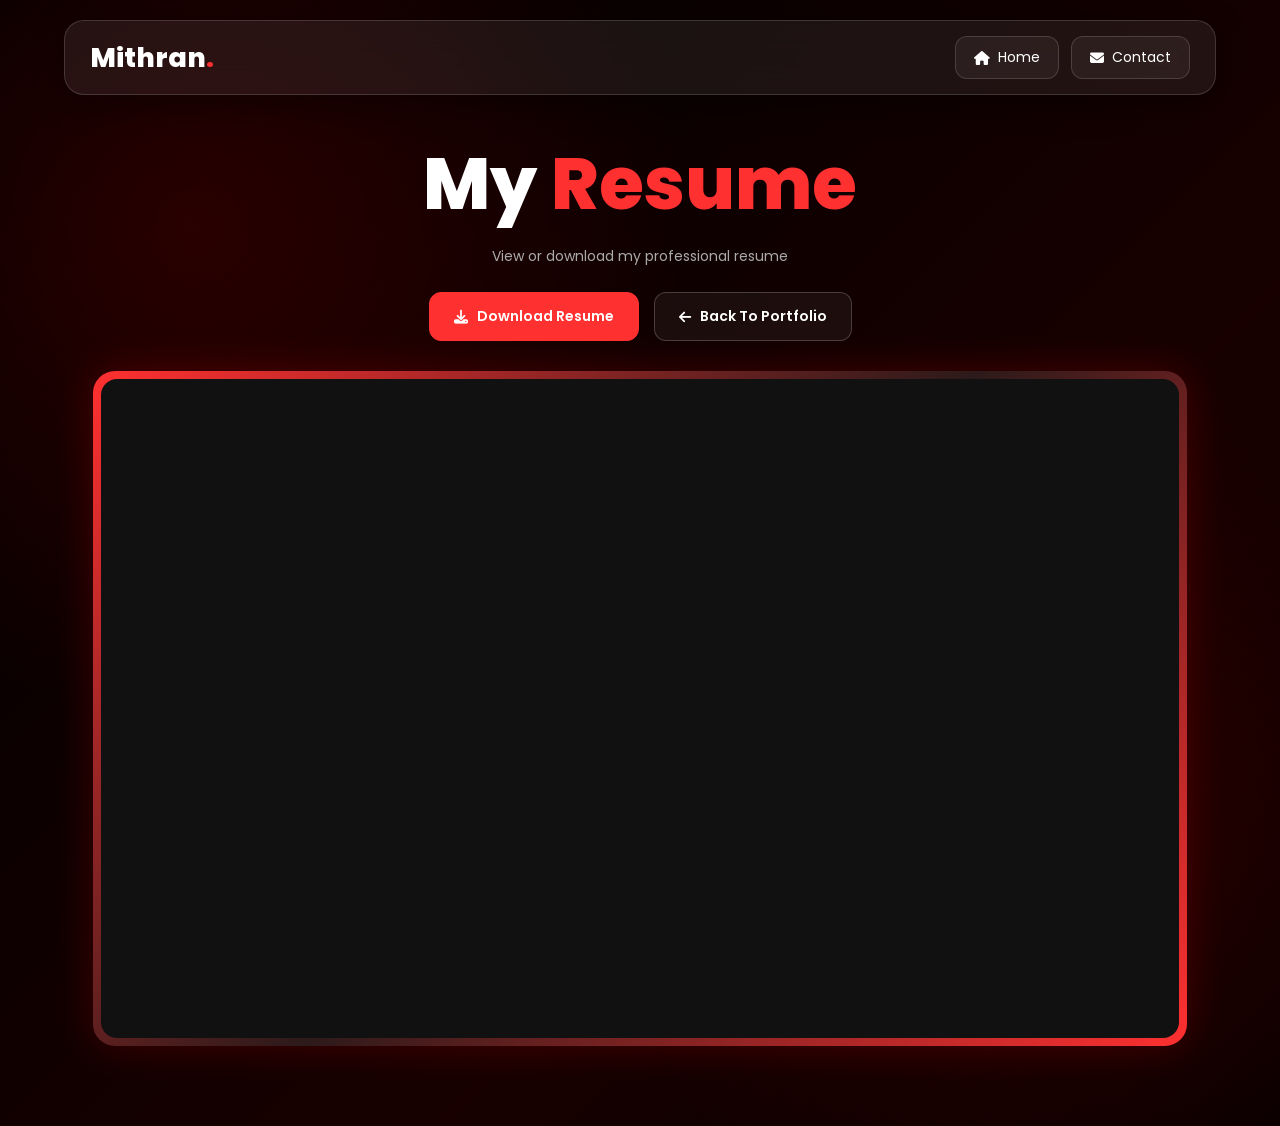
==== resume.html @ 30cf974c "Initial portfolio website" ====
<!DOCTYPE html>
<html lang="en">

<head>

    <meta charset="UTF-8">

    <meta
        name="viewport"
        content="width=device-width, initial-scale=1.0"
    >

    <title>Mithran | Resume</title>


    <!-- Google Font -->

    <link
        rel="preconnect"
        href="https://fonts.googleapis.com"
    >

    <link
        rel="preconnect"
        href="https://fonts.gstatic.com"
        crossorigin
    >

    <link
        href="https://fonts.googleapis.com/css2?family=Poppins:wght@300;400;500;600;700;800&display=swap"
        rel="stylesheet"
    >


    <!-- Font Awesome -->

    <link
        rel="stylesheet"
        href="https://cdnjs.cloudflare.com/ajax/libs/font-awesome/6.5.1/css/all.min.css"
    >


    <style>

        /* =========================
           GLOBAL
        ========================= */

        * {

            margin: 0;
            padding: 0;

            box-sizing: border-box;

            font-family: "Poppins", sans-serif;

            scroll-behavior: smooth;

        }


        

            body {
    min-height: 100vh;

    background:
        radial-gradient(
            circle at 15% 20%,
            rgba(255, 0, 0, 0.14),
            transparent 35%
        ),
        radial-gradient(
            circle at 85% 75%,
            rgba(255, 0, 0, 0.10),
            transparent 35%
        ),
        linear-gradient(
            135deg,
            #000000 0%,
            #0d0000 35%,
            #180000 65%,
            #050000 100%
        );

    color: white;

    overflow-x: hidden;
}

        


        /* =========================
           NAVBAR
        ========================= */

        .navbar {

            width: 90%;

            max-width: 1250px;

            position: fixed;

            top: 20px;

            left: 50%;

            transform: translateX(-50%);

            z-index: 1000;

            padding: 15px 25px;

            display: flex;

            align-items: center;

            justify-content: space-between;

            border-radius: 20px;

            border:
                1px solid
                rgba(255,255,255,0.15);

            background:
                rgba(255,255,255,0.07);

            backdrop-filter: blur(20px);

            -webkit-backdrop-filter: blur(20px);

            box-shadow:
                0 8px 32px
                rgba(0,0,0,0.4);

        }


        .logo {

            font-size: 27px;

            font-weight: 800;

            color: white;

        }


        .logo span {

            color: #ff3030;

        }


        .nav-buttons {

            display: flex;

            gap: 12px;

            align-items: center;

        }


        .nav-btn {

            display: inline-flex;

            align-items: center;

            gap: 8px;

            padding: 10px 18px;

            border-radius: 12px;

            border:
                1px solid
                rgba(255,255,255,0.15);

            background:
                rgba(255,255,255,0.05);

            color: white;

            text-decoration: none;

            font-size: 14px;

            transition: 0.3s ease;

        }


        .nav-btn:hover {

            background: #ff3030;

            border-color: #ff3030;

            transform: translateY(-3px);

        }


        /* =========================
           MAIN
        ========================= */

        .resume-container {

            width: 100%;

            min-height: 100vh;

            padding:
                130px 5% 50px;

            text-align: center;

        }


        /* =========================
           TITLE
        ========================= */

        .resume-title {

            margin-bottom: 25px;

        }


        .resume-title h1 {

            font-size:
                clamp(
                    2.8rem,
                    6vw,
                    4.5rem
                );

            font-weight: 800;

        }


        .resume-title h1 span {

            color: #ff3030;

        }


        .resume-title p {

            color: #aaa;

            margin-top: 8px;

            font-size: 14px;

        }


        /* =========================
           BUTTONS
        ========================= */

        .button-container {

            display: flex;

            justify-content: center;

            align-items: center;

            flex-wrap: wrap;

            gap: 15px;

            margin-bottom: 30px;

        }


        .resume-btn {

            display: inline-flex;

            align-items: center;

            justify-content: center;

            gap: 9px;

            padding: 13px 24px;

            border-radius: 12px;

            color: white;

            text-decoration: none;

            font-size: 14px;

            font-weight: 600;

            border:
                1px solid
                #ff3030;

            background: #ff3030;

            transition: 0.3s ease;

        }


        .resume-btn:hover {

            background: transparent;

            color: #ff3030;

            transform: translateY(-4px);

            box-shadow:
                0 8px 25px
                rgba(255,0,0,0.2);

        }


        .home-btn {

            background:
                rgba(255,255,255,0.05);

            border:
                1px solid
                rgba(255,255,255,0.2);

        }


        .home-btn:hover {

            background: white;

            color: #111;

            border-color: white;

        }


        /* =========================
           PDF BOX
        ========================= */

        .pdf-box {

            width: 95%;

            max-width: 1200px;

            height: 75vh;

            margin: auto;

            padding: 8px;

            border-radius: 22px;

            background:
                linear-gradient(
                    135deg,
                    #ff3030,
                    rgba(255,255,255,0.1),
                    #ff3030
                );

            box-shadow:
                0 0 40px
                rgba(255,0,0,0.2);

        }


        .pdf-inner {

            width: 100%;

            height: 100%;

            overflow: hidden;

            border-radius: 16px;

            background: #111;

        }


        iframe {

            width: 100%;

            height: 100%;

            border: none;

        }


        /* =========================
           FOOTER
        ========================= */

        footer {

            margin-top: 30px;

            color: #777;

            font-size: 13px;

        }


        /* =========================
           MOBILE
        ========================= */

        @media (max-width: 700px) {


            .navbar {

                top: 10px;

                width: 94%;

                padding:
                    12px 15px;

            }


            .logo {

                font-size: 22px;

            }


            .nav-buttons {

                gap: 5px;

            }


            .nav-btn {

                padding:
                    8px 10px;

                font-size: 12px;

            }


            .nav-btn span {

                display: none;

            }


            .resume-container {

                padding:
                    110px 3% 30px;

            }


            .button-container {

                flex-direction: column;

            }


            .resume-btn {

                width: 90%;

            }


            .pdf-box {

                width: 100%;

                height: 70vh;

                padding: 5px;

                border-radius: 15px;

            }


            .pdf-inner {

                border-radius: 10px;

            }

        }

    </style>

</head>


<body>


    <!-- =========================
         NAVBAR
    ========================= -->

    <nav class="navbar">

        <div class="logo">

            Mithran<span>.</span>

        </div>


        <div class="nav-buttons">

            <a
                href="index.html"
                class="nav-btn"
            >

                <i class="fa-solid fa-house"></i>

                <span>Home</span>

            </a>


            <a
                href="index.html#contact"
                class="nav-btn"
            >

                <i class="fa-solid fa-envelope"></i>

                <span>Contact</span>

            </a>

        </div>

    </nav>



    <!-- =========================
         RESUME
    ========================= -->

    <main class="resume-container">


        <div class="resume-title">

            <h1>

                My <span>Resume</span>

            </h1>

            <p>
                View or download my professional resume
            </p>

        </div>



        <!-- BUTTONS -->

        <div class="button-container">


            <a
                href="/Portfolio/Mithu_resume.pdf"
                download
                class="resume-btn"
            >

                <i class="fa-solid fa-download"></i>

                Download Resume

            </a>


            <a
                href="index.html"
                class="resume-btn home-btn"
            >

                <i class="fa-solid fa-arrow-left"></i>

                Back To Portfolio

            </a>

        </div>



        <!-- PDF -->

        <div class="pdf-box">

            <div class="pdf-inner">

                <iframe
                    src="/Portfolio/Mithu_resume.pdf"
                    title="Mithran Resume"
                >
                </iframe>

            </div>

        </div>


        <footer>

           

        </footer>


    </main>


</body>

</html>
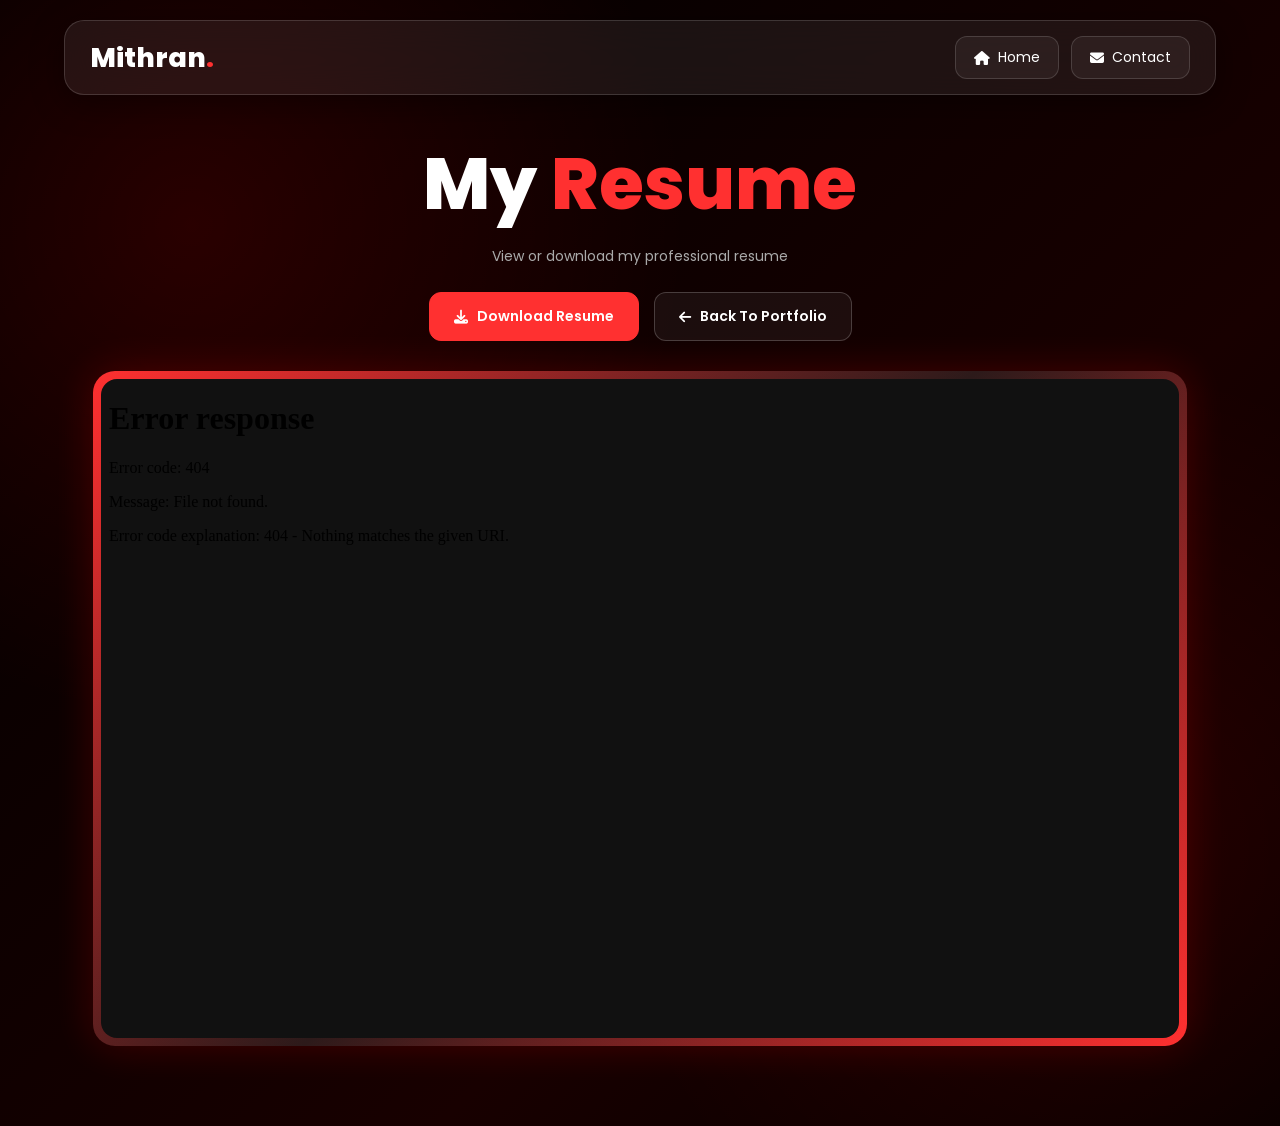
==== commit 927c1e25: "Update resume PDF file references to MITHRAN_RESUME" ====
--- a/resume.html
+++ b/resume.html
@@ -611,7 +611,7 @@
 
 
             <a
-                href="/Portfolio/Mithu_resume.pdf"
+                href="/Portfolio/MITHRAN_RESUME.pdf"
                 download
                 class="resume-btn"
             >
@@ -645,7 +645,7 @@
             <div class="pdf-inner">
 
                 <iframe
-                    src="/Portfolio/Mithu_resume.pdf"
+                    src="/Portfolio/MITHRAN_RESUME.pdf"
                     title="Mithran Resume"
                 >
                 </iframe>
@@ -667,4 +667,4 @@
 
 </body>
 
-</html>+</html>
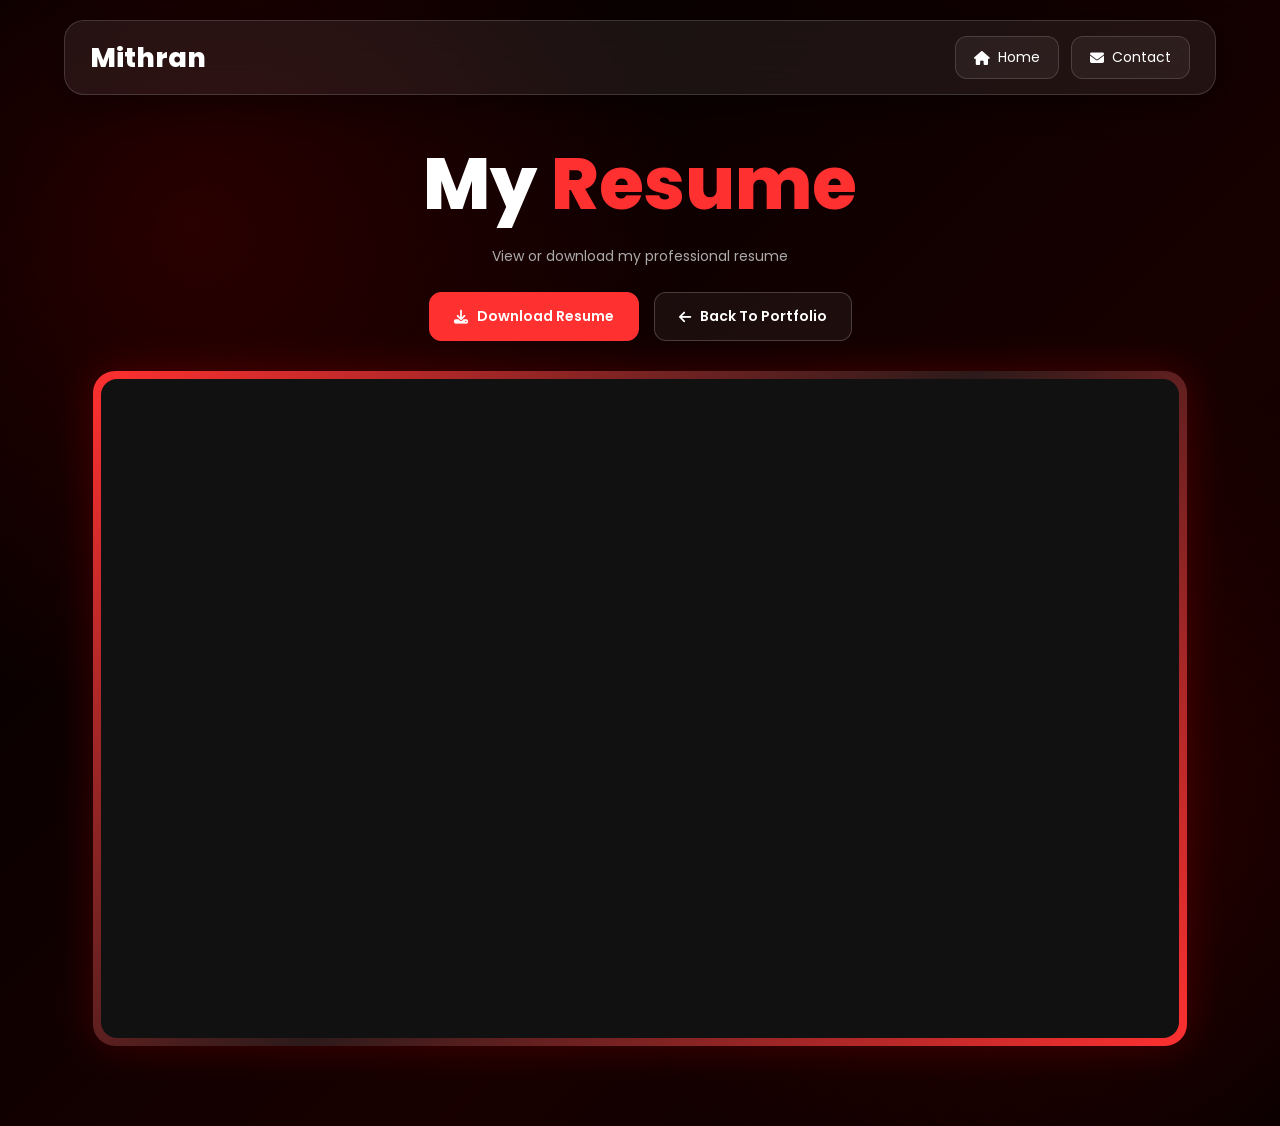
==== commit 08da6570: "Updated portfolio and internship section" ====
--- a/resume.html
+++ b/resume.html
@@ -546,7 +546,7 @@
 
         <div class="logo">
 
-            Mithran<span>.</span>
+            Mithran<span></span>
 
         </div>
 
@@ -611,7 +611,7 @@
 
 
             <a
-                href="/Portfolio/MITHRAN_RESUME.pdf"
+                href="/Portfolio/MITHRAN_RESUME FINAL ONE.pdf"
                 download
                 class="resume-btn"
             >
@@ -645,7 +645,7 @@
             <div class="pdf-inner">
 
                 <iframe
-                    src="/Portfolio/MITHRAN_RESUME.pdf"
+                    src="/Portfolio/MITHRAN_RESUME FINAL ONE.pdf"
                     title="Mithran Resume"
                 >
                 </iframe>
@@ -667,4 +667,4 @@
 
 </body>
 
-</html>
+</html>
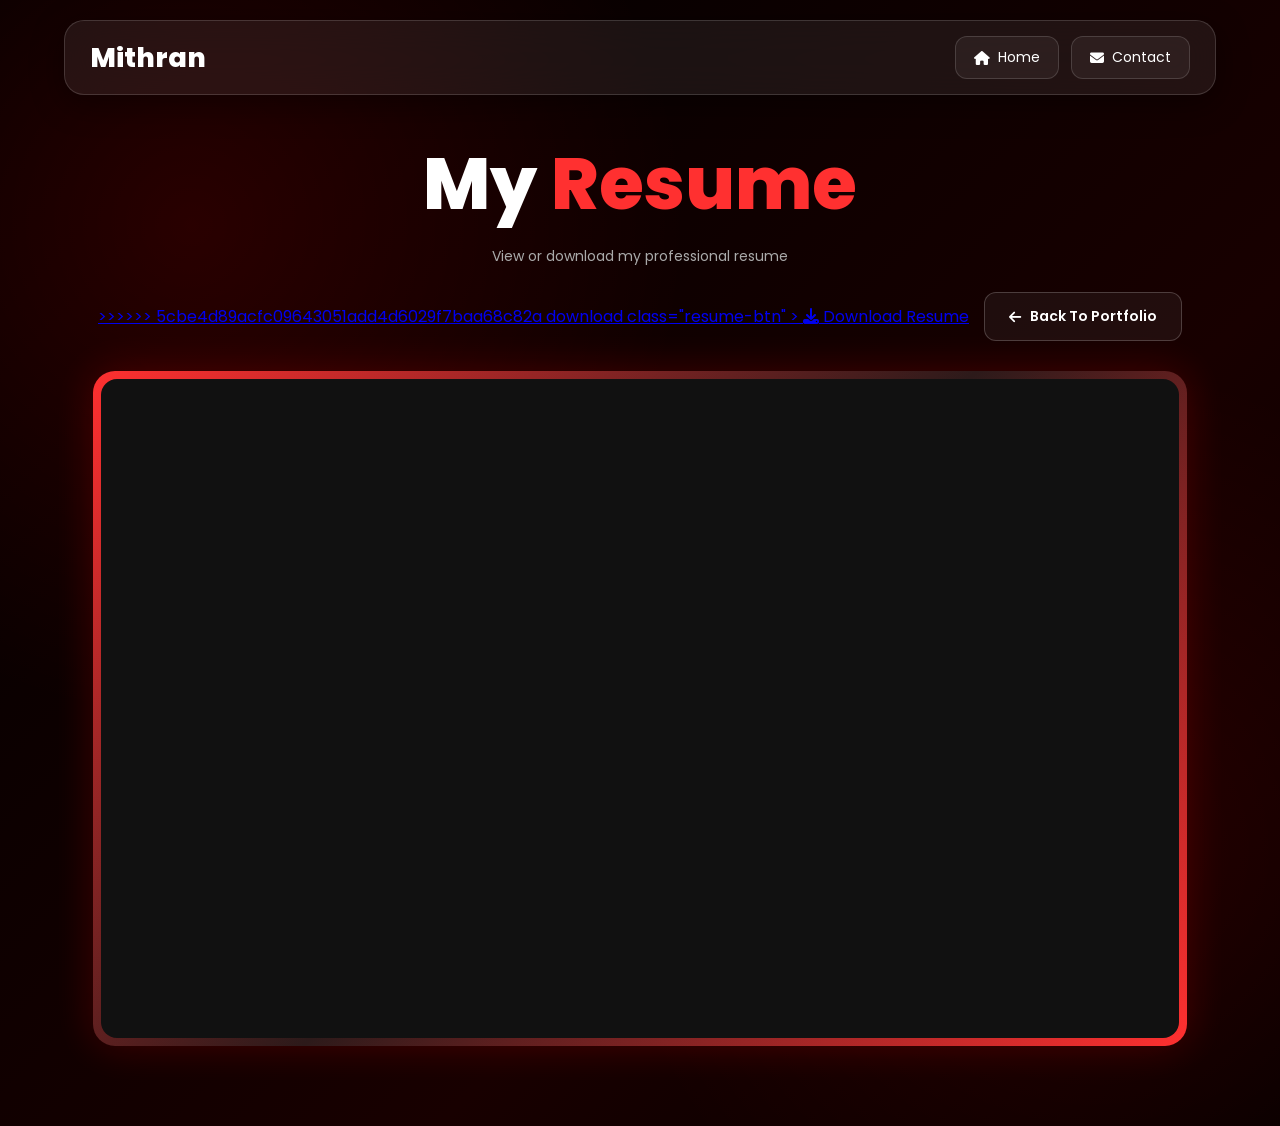
==== commit ce1f37b9: "Merge remote changes and update resume" ====
--- a/resume.html
+++ b/resume.html
@@ -611,7 +611,11 @@
 
 
             <a
+<<<<<<< HEAD
                 href="/Portfolio/MITHRAN_RESUME FINAL ONE.pdf"
+=======
+                href="/Portfolio/MITHRAN_RESUME.pdf"
+>>>>>>> 5cbe4d89acfc09643051add4d6029f7baa68c82a
                 download
                 class="resume-btn"
             >
@@ -645,7 +649,11 @@
             <div class="pdf-inner">
 
                 <iframe
+<<<<<<< HEAD
                     src="/Portfolio/MITHRAN_RESUME FINAL ONE.pdf"
+=======
+                    src="/Portfolio/MITHRAN_RESUME.pdf"
+>>>>>>> 5cbe4d89acfc09643051add4d6029f7baa68c82a
                     title="Mithran Resume"
                 >
                 </iframe>
@@ -667,4 +675,4 @@
 
 </body>
 
-</html>+</html>
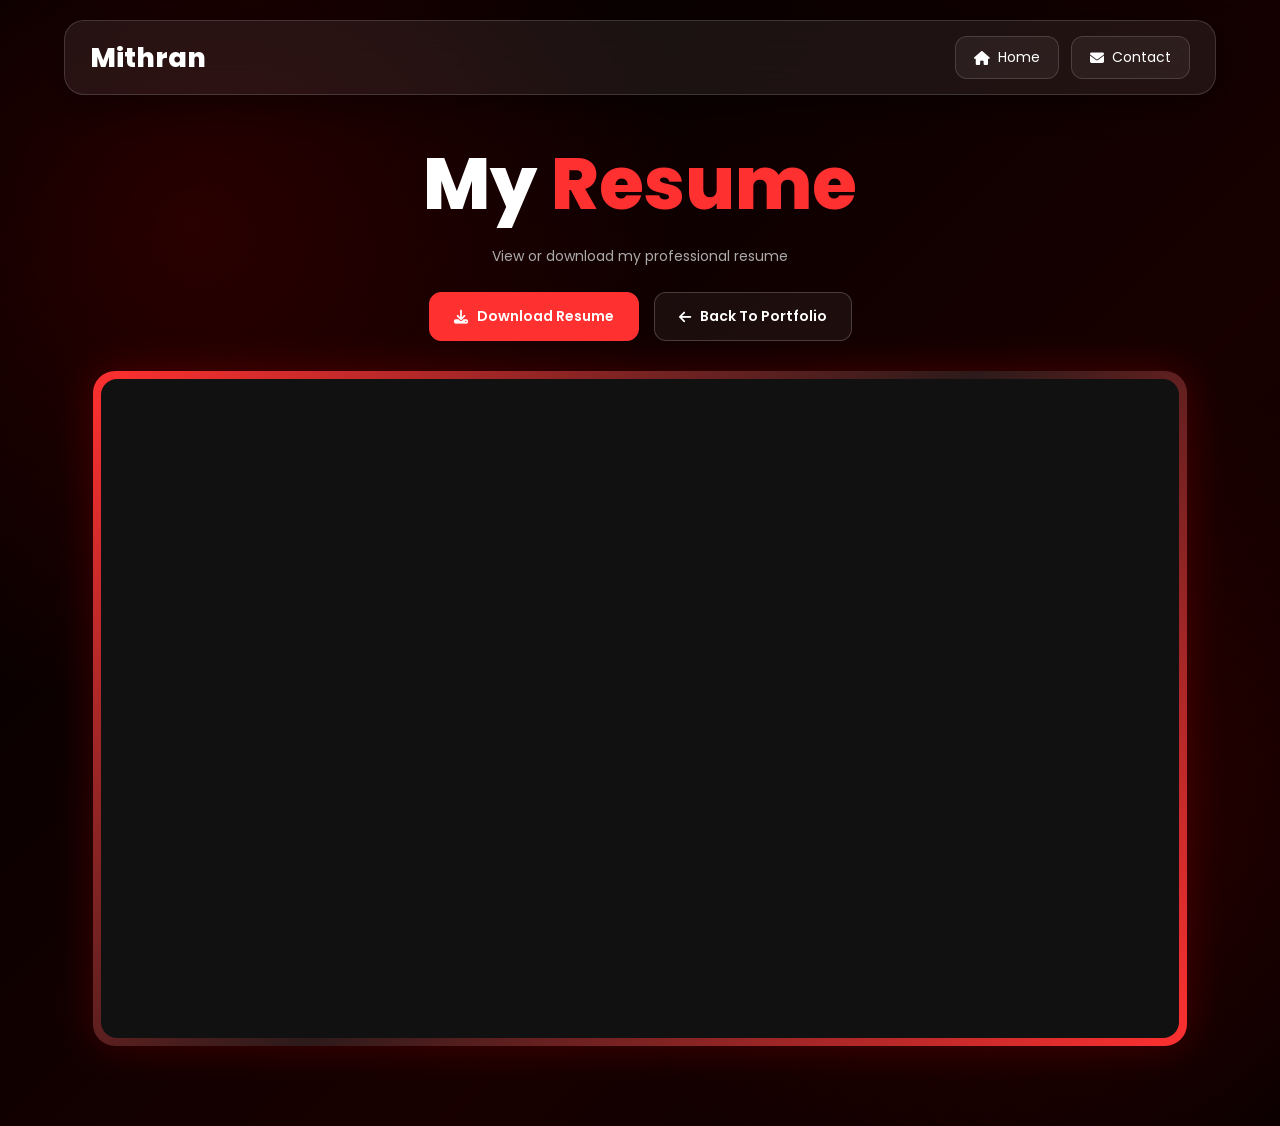
==== commit 6e2e2eee: "Fix resume merge conflict" ====
--- a/resume.html
+++ b/resume.html
@@ -611,11 +611,7 @@
 
 
             <a
-<<<<<<< HEAD
                 href="/Portfolio/MITHRAN_RESUME FINAL ONE.pdf"
-=======
-                href="/Portfolio/MITHRAN_RESUME.pdf"
->>>>>>> 5cbe4d89acfc09643051add4d6029f7baa68c82a
                 download
                 class="resume-btn"
             >
